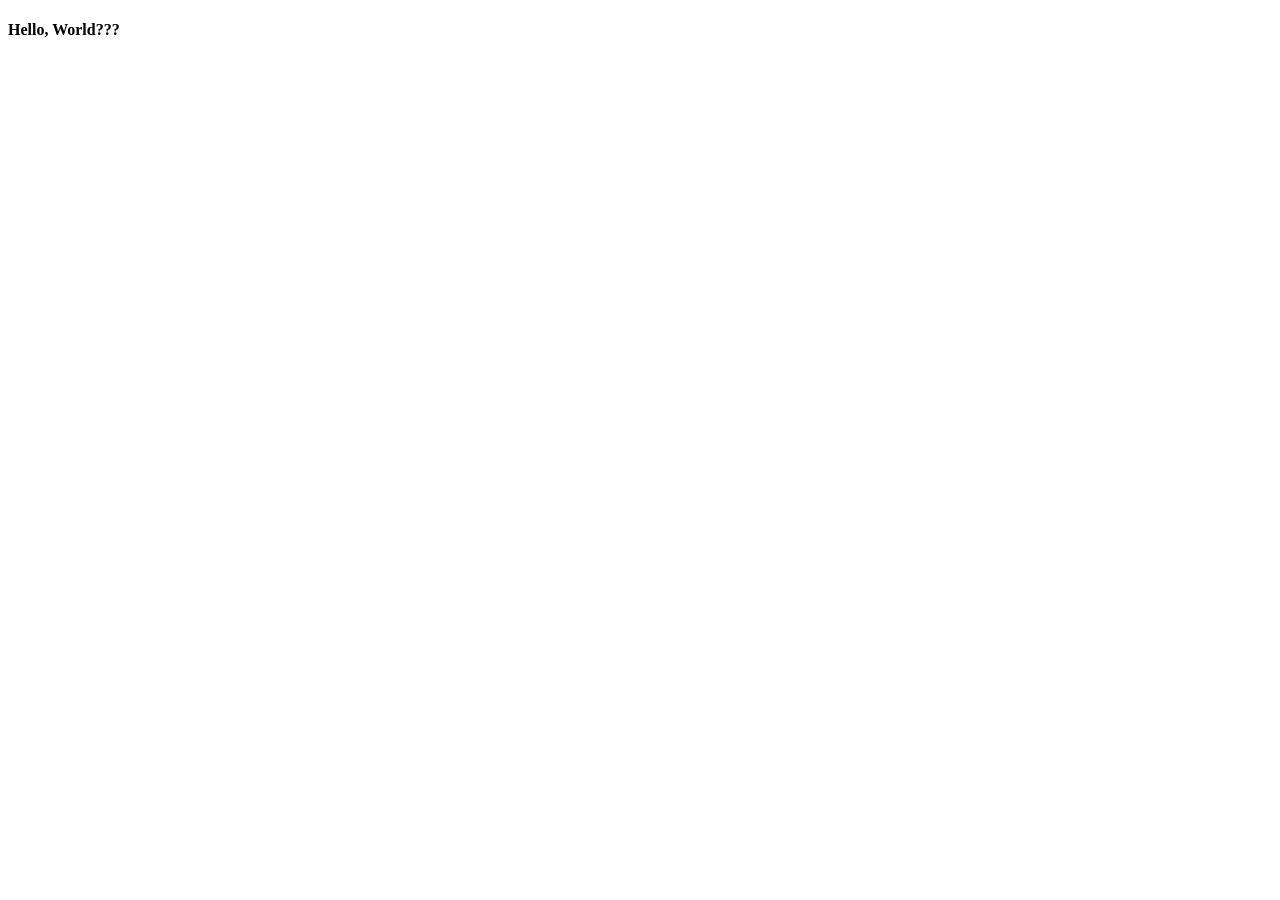
==== app/index.html @ cb0dbec5 "initial commit" ====
<!DOCTYPE html>
<html>
<head lang="en">
    <meta charset="UTF-8">
    <title>Bloc Base Project</title>
    <link rel="stylesheet" href="/styles/main.css">
</head>
<body>
    <h4>Hello, World???</h4>
    <script src="/scripts/app.js"></script>
</body>
</html>
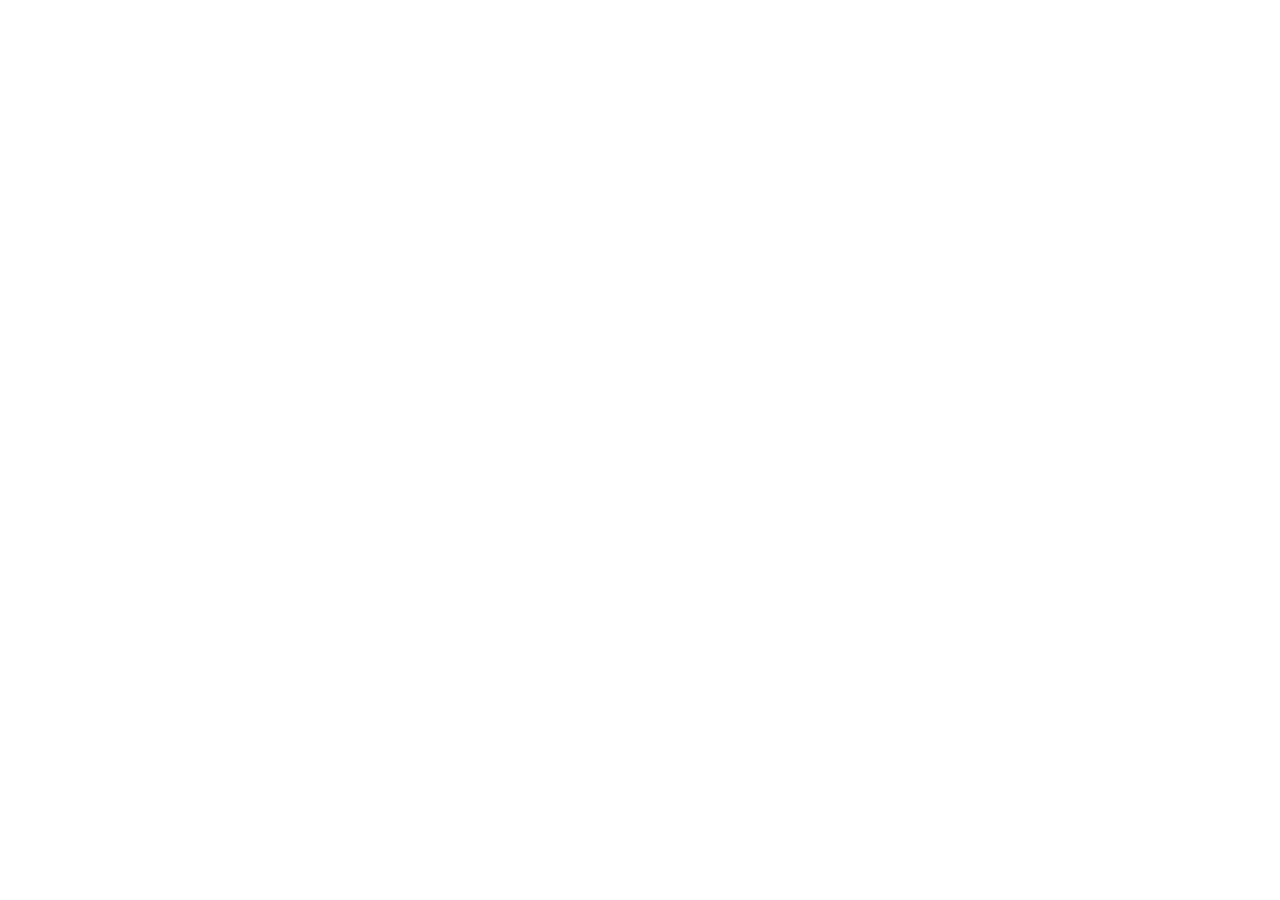
==== commit be52f239: "Basic setup" ====
--- a/app/index.html
+++ b/app/index.html
@@ -1,12 +1,40 @@
 <!DOCTYPE html>
-<html>
+<html ng-app="myPomodoroTimer">
 <head lang="en">
     <meta charset="UTF-8">
-    <title>Bloc Base Project</title>
+    <title>My Pomodoro Timer Project</title>
     <link rel="stylesheet" href="/styles/main.css">
 </head>
 <body>
-    <h4>Hello, World???</h4>
-    <script src="/scripts/app.js"></script>
+  <ui-view></ui-view>
+
+  <!-- Angular -->
+  <script src="https://ajax.googleapis.com/ajax/libs/angularjs/1.6.4/angular.min.js"></script>
+
+  <!-- AngularUI Router -->
+  <script src="https://cdnjs.cloudflare.com/ajax/libs/angular-ui-router/0.4.2/angular-ui-router.min.js"></script>
+
+  <!-- FireBase -->
+  <script src="https://www.gstatic.com/firebasejs/4.13.0/firebase.js"></script>
+
+  <!-- AngularFire -->
+  <script src="https://cdn.firebase.com/libs/angularfire/2.3.0/angularfire.min.js"></script>
+
+  <script>
+    // Initialize Firebase
+    var config = {
+      apiKey: "AIzaSyAuUAiYdP9_-24ygnpzgKqfqhep4iqXeOY",
+      authDomain: "my-pomodoro-timer-5c01d.firebaseapp.com",
+      databaseURL: "https://my-pomodoro-timer-5c01d.firebaseio.com",
+      projectId: "my-pomodoro-timer-5c01d",
+      storageBucket: "my-pomodoro-timer-5c01d.appspot.com",
+      messagingSenderId: "407325552441"
+    };
+    firebase.initializeApp(config);
+  </script>
+
+  <!-- Application Files -->
+  <script src="/scripts/app.js"></script>
+  <script src="/scripts/controllers/HomeCtrl.js"></script>
 </body>
 </html>
